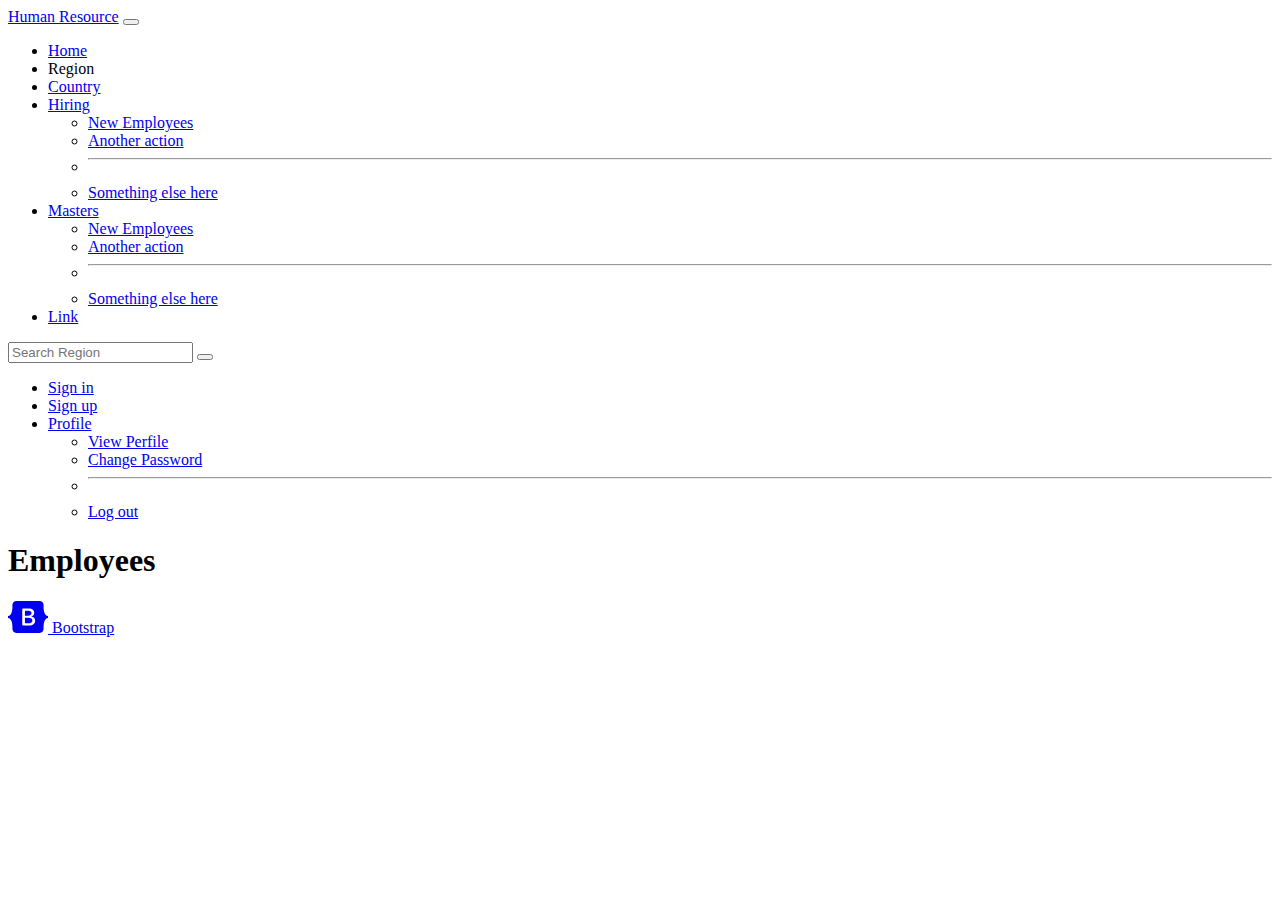
==== src/main/resources/templates/layout/layout.html @ 8a55075c "Adding Business Logic" ====
<!doctype html>
<html lang="en" xmlns:th="http://www.thymeleaf.org">
<head th:fragment="head">
  <meta charset="utf-8">
  <meta name="viewport" content="width=device-width, initial-scale=1">

  <link th:href="@{/css/bootstrap.min.css}" rel="stylesheet">
  <link th:href="@{/css/fontawesome.min.css}" rel="stylesheet">
  <link th:href="@{/css/solid.min.css}" rel="stylesheet">

  <title >Human Resource</title>
</head>
<body>
  <header th:fragment="header">
  	
  	<nav class="navbar navbar-expand-lg navbar-dark bg-success">
	  <div class="container-fluid">	  
	    <a class="navbar-brand text-warning" href="#"> <i class="fas fa-user-tie"></i> Human Resource</a>	  
	    <button class="navbar-toggler" type="button" data-bs-toggle="collapse" data-bs-target="#navbarScroll" aria-controls="navbarScroll" aria-expanded="false" aria-label="Toggle navigation">
	      <span class="navbar-toggler-icon"></span>
	    </button>
	    
	    <div class="collapse navbar-collapse" id="navbarScroll">
	    
	      <ul class="navbar-nav me-auto my-2 my-lg-0 navbar-nav-scroll" style="--bs-scroll-height: 100px;">
	        <li class="nav-item">
	          <a class="nav-link" aria-current="page" href="#">Home</a>
	        </li>
	        <li class="nav-item">
	          <a class="nav-link active" th:href="@{/regions}">Region</a>
	        </li>
	        <li class="nav-item">
	          <a class="nav-link" href="#">Country</a>
	        </li>
	        <li class="nav-item dropdown">
	          <a class="nav-link dropdown-toggle" href="#" id="navbarScrollingDropdown" role="button" data-bs-toggle="dropdown" aria-expanded="false">
	            Hiring
	          </a>
	          <ul class="dropdown-menu" aria-labelledby="navbarScrollingDropdown">
	            <li><a class="dropdown-item" href="#">New Employees</a></li>
	            <li><a class="dropdown-item" href="#">Another action</a></li>
	            <li><hr class="dropdown-divider"></li>
	            <li><a class="dropdown-item" href="#">Something else here</a></li>
	          </ul>
	        </li>
	        <li class="nav-item dropdown">
	          <a class="nav-link dropdown-toggle" href="#" id="navbarScrollingDropdown" role="button" data-bs-toggle="dropdown" aria-expanded="false">
	            Masters
	          </a>
	          <ul class="dropdown-menu" aria-labelledby="navbarScrollingDropdown">
	            <li><a class="dropdown-item" href="#">New Employees</a></li>
	            <li><a class="dropdown-item" href="#">Another action</a></li>
	            <li><hr class="dropdown-divider"></li>
	            <li><a class="dropdown-item" href="#">Something else here</a></li>
	          </ul>
	        </li>
	        <li class="nav-item">
	          <a class="nav-link disabled" href="#" tabindex="-1" aria-disabled="true">Link</a>
	        </li>
	      </ul>
	      
	      <form class="d-flex" th:action="@{/search/regions}" th:object="${regionSearch}" method="get">
	        <input class="form-control me-2" type="search" th:field="*{name}" placeholder="Search Region" aria-label="Search">
	        <button class="btn btn-warning" type="submit"><i class="fas fa-search"></i></button>
	      </form>
	      	      
	      <ul class="navbar-nav me-auto my-2 my-lg-0 navbar-nav-scroll" style="--bs-scroll-height: 100px;">
	        <li class="nav-item">
	          <a class="nav-link" aria-current="page" href="#">Sign in</a>
	        </li>
	        <li class="nav-item">
	          <a class="nav-link" href="#">Sign up</a>
	        </li>
	        <li class="nav-item dropdown">
	          <a class="nav-link dropdown-toggle" href="#" id="navbarScrollingDropdown" role="button" data-bs-toggle="dropdown" aria-expanded="false">
	            Profile
	          </a>
	          <ul class="dropdown-menu" aria-labelledby="navbarScrollingDropdown">
	            <li><a class="dropdown-item" href="#">View Perfile</a></li>
	            <li><a class="dropdown-item" href="#">Change Password</a></li>
	            <li><hr class="dropdown-divider"></li>
	            <li><a class="dropdown-item" href="#">Log out</a></li>
	          </ul>
	        </li>
	      </ul>
	      
	    </div>
	  </div>
	</nav>
  	
  </header>
  <main>
  	<h1>Employees</h1>
  </main>
  
	<footer th:fragment="footer" class="bd-footer py-3 mt-3 bg-success" >
	  <div class="container py-3">
	    <div class="row">
	      <div class="col-lg-3 mb-3">
	        <a class="d-inline-flex align-items-center mb-2 link-light text-decoration-none" href="/" aria-label="Bootstrap">
	          <svg xmlns="http://www.w3.org/2000/svg" width="40" height="32" class="d-block me-2" viewBox="0 0 118 94" role="img"><title>Bootstrap</title><path fill-rule="evenodd" clip-rule="evenodd" d="M24.509 0c-6.733 0-11.715 5.893-11.492 12.284.214 6.14-.064 14.092-2.066 20.577C8.943 39.365 5.547 43.485 0 44.014v5.972c5.547.529 8.943 4.649 10.951 11.153 2.002 6.485 2.28 14.437 2.066 20.577C12.794 88.106 17.776 94 24.51 94H93.5c6.733 0 11.714-5.893 11.491-12.284-.214-6.14.064-14.092 2.066-20.577 2.009-6.504 5.396-10.624 10.943-11.153v-5.972c-5.547-.529-8.934-4.649-10.943-11.153-2.002-6.484-2.28-14.437-2.066-20.577C105.214 5.894 100.233 0 93.5 0H24.508zM80 57.863C80 66.663 73.436 72 62.543 72H44a2 2 0 01-2-2V24a2 2 0 012-2h18.437c9.083 0 15.044 4.92 15.044 12.474 0 5.302-4.01 10.049-9.119 10.88v.277C75.317 46.394 80 51.21 80 57.863zM60.521 28.34H49.948v14.934h8.905c6.884 0 10.68-2.772 10.68-7.727 0-4.643-3.264-7.207-9.012-7.207zM49.948 49.2v16.458H60.91c7.167 0 10.964-2.876 10.964-8.281 0-5.406-3.903-8.178-11.425-8.178H49.948z" fill="currentColor"/></svg>
	          <span class="fs-5">Bootstrap</span>
	        </a>
	      </div>	      
	    </div>
	  </div>
	</footer>

  <script th:src="@{/js/bootstrap.bundle.min.js}" ></script>
</body>
</html>
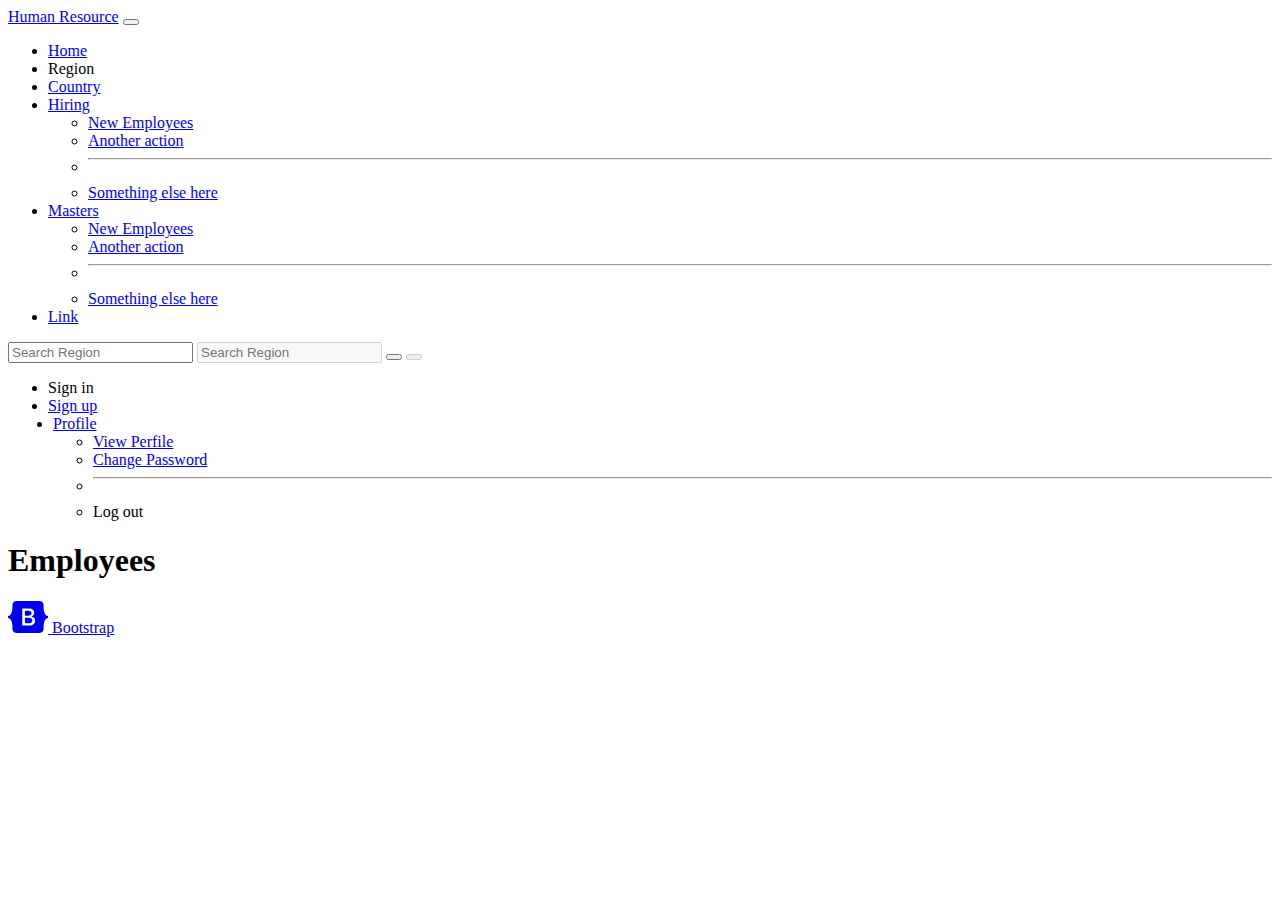
==== commit bdd467d6: "Implemented Spring Security Front" ====
--- a/src/main/resources/templates/layout/layout.html
+++ b/src/main/resources/templates/layout/layout.html
@@ -1,5 +1,6 @@
 <!doctype html>
-<html lang="en" xmlns:th="http://www.thymeleaf.org">
+<html lang="en" xmlns:th="http://www.thymeleaf.org"
+				xmlns:sec="http://www.thymeleaf.org/extras/spring-security">
 <head th:fragment="head">
   <meta charset="utf-8">
   <meta name="viewport" content="width=device-width, initial-scale=1">
@@ -26,13 +27,13 @@
 	        <li class="nav-item">
 	          <a class="nav-link" aria-current="page" href="#">Home</a>
 	        </li>
-	        <li class="nav-item">
+	        <li class="nav-item" sec:authorize="hasRole('ROLE_MANAGER')">
 	          <a class="nav-link active" th:href="@{/regions}">Region</a>
 	        </li>
-	        <li class="nav-item">
+	        <li class="nav-item" sec:authorize="hasRole('ROLE_EMPLOYEE')">
 	          <a class="nav-link" href="#">Country</a>
 	        </li>
-	        <li class="nav-item dropdown">
+	        <li class="nav-item dropdown" sec:authorize="hasAnyRole('ROLE_EMPLOYEE','ROLE_MANAGER')">
 	          <a class="nav-link dropdown-toggle" href="#" id="navbarScrollingDropdown" role="button" data-bs-toggle="dropdown" aria-expanded="false">
 	            Hiring
 	          </a>
@@ -43,7 +44,7 @@
 	            <li><a class="dropdown-item" href="#">Something else here</a></li>
 	          </ul>
 	        </li>
-	        <li class="nav-item dropdown">
+	        <li class="nav-item dropdown" sec:authorize="hasRole('ROLE_MANAGER')">
 	          <a class="nav-link dropdown-toggle" href="#" id="navbarScrollingDropdown" role="button" data-bs-toggle="dropdown" aria-expanded="false">
 	            Masters
 	          </a>
@@ -60,26 +61,29 @@
 	      </ul>
 	      
 	      <form class="d-flex" th:action="@{/search/regions}" th:object="${regionSearch}" method="get">
-	        <input class="form-control me-2" type="search" th:field="*{name}" placeholder="Search Region" aria-label="Search">
-	        <button class="btn btn-warning" type="submit"><i class="fas fa-search"></i></button>
+	        <input sec:authorize="isAuthenticated()" class="form-control me-2" type="search" th:field="*{name}" placeholder="Search Region" aria-label="Search">
+	        <input sec:authorize="isAnonymous()" class="form-control me-2" type="search" th:field="*{name}" placeholder="Search Region" aria-label="Search" Disabled>
+	        <button sec:authorize="isAuthenticated()" class="btn btn-warning" type="submit"><i class="fas fa-search"></i></button>
+	        <button sec:authorize="isAnonymous()" class="btn btn-warning" type="submit" Disabled><i class="fas fa-search"></i></button>
 	      </form>
 	      	      
 	      <ul class="navbar-nav me-auto my-2 my-lg-0 navbar-nav-scroll" style="--bs-scroll-height: 100px;">
-	        <li class="nav-item">
-	          <a class="nav-link" aria-current="page" href="#">Sign in</a>
+	        <li class="nav-item" sec:authorize="isAnonymous()">
+	          <a class="nav-link" aria-current="page" th:href="@{/login}">Sign in</a>
 	        </li>
-	        <li class="nav-item">
+	        <li class="nav-item" sec:authorize="isAnonymous()">
 	          <a class="nav-link" href="#">Sign up</a>
 	        </li>
-	        <li class="nav-item dropdown">
-	          <a class="nav-link dropdown-toggle" href="#" id="navbarScrollingDropdown" role="button" data-bs-toggle="dropdown" aria-expanded="false">
-	            Profile
+	        <li class="nav-item dropdown" sec:authorize="isAuthenticated()" style="margin-left:5px;">
+	          <a class="btn btn-outline-warning" href="#" id="navbarScrollingDropdown" role="button" data-bs-toggle="dropdown" aria-expanded="false">
+	            <i class="fas fa-user-circle"></i> 
+	            <span sec:authentication="name">Profile</span>
 	          </a>
 	          <ul class="dropdown-menu" aria-labelledby="navbarScrollingDropdown">
 	            <li><a class="dropdown-item" href="#">View Perfile</a></li>
 	            <li><a class="dropdown-item" href="#">Change Password</a></li>
 	            <li><hr class="dropdown-divider"></li>
-	            <li><a class="dropdown-item" href="#">Log out</a></li>
+	            <li><a class="dropdown-item" th:href="@{/logout}">Log out</a></li>
 	          </ul>
 	        </li>
 	      </ul>
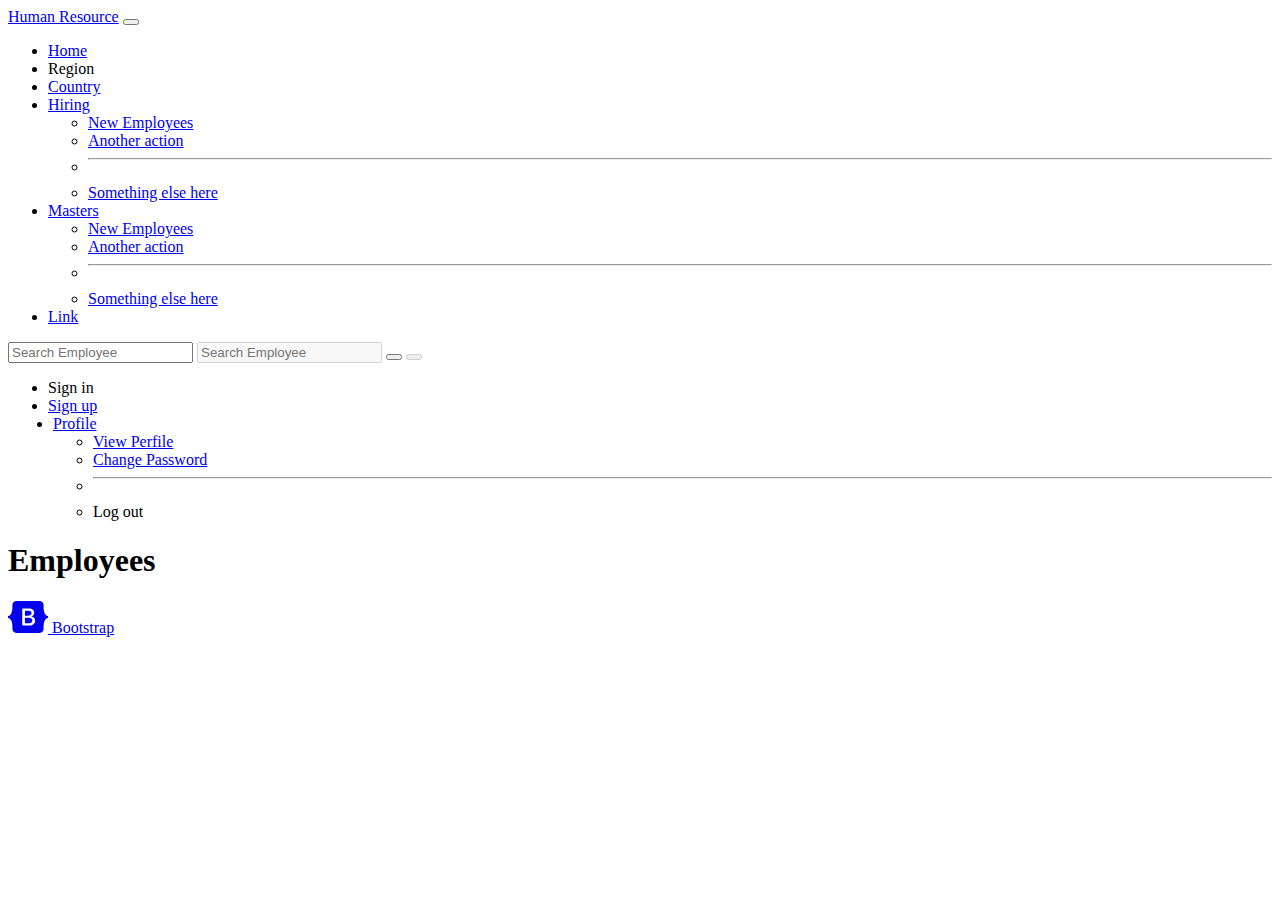
==== commit 85138a10: "Initializing Business Logic" ====
--- a/src/main/resources/templates/layout/layout.html
+++ b/src/main/resources/templates/layout/layout.html
@@ -60,9 +60,9 @@
 	        </li>
 	      </ul>
 	      
-	      <form class="d-flex" th:action="@{/search/regions}" th:object="${regionSearch}" method="get">
-	        <input sec:authorize="isAuthenticated()" class="form-control me-2" type="search" th:field="*{name}" placeholder="Search Region" aria-label="Search">
-	        <input sec:authorize="isAnonymous()" class="form-control me-2" type="search" th:field="*{name}" placeholder="Search Region" aria-label="Search" Disabled>
+	      <form class="d-flex" th:action="@{/search/employees}" th:object="${employeeSearch}" method="get">
+	        <input sec:authorize="isAuthenticated()" class="form-control me-2" type="search" th:field="*{lastName}" placeholder="Search Employee" aria-label="Search">
+	        <input sec:authorize="isAnonymous()" class="form-control me-2" type="search" th:field="*{lastName}" placeholder="Search Employee" aria-label="Search" Disabled>
 	        <button sec:authorize="isAuthenticated()" class="btn btn-warning" type="submit"><i class="fas fa-search"></i></button>
 	        <button sec:authorize="isAnonymous()" class="btn btn-warning" type="submit" Disabled><i class="fas fa-search"></i></button>
 	      </form>
